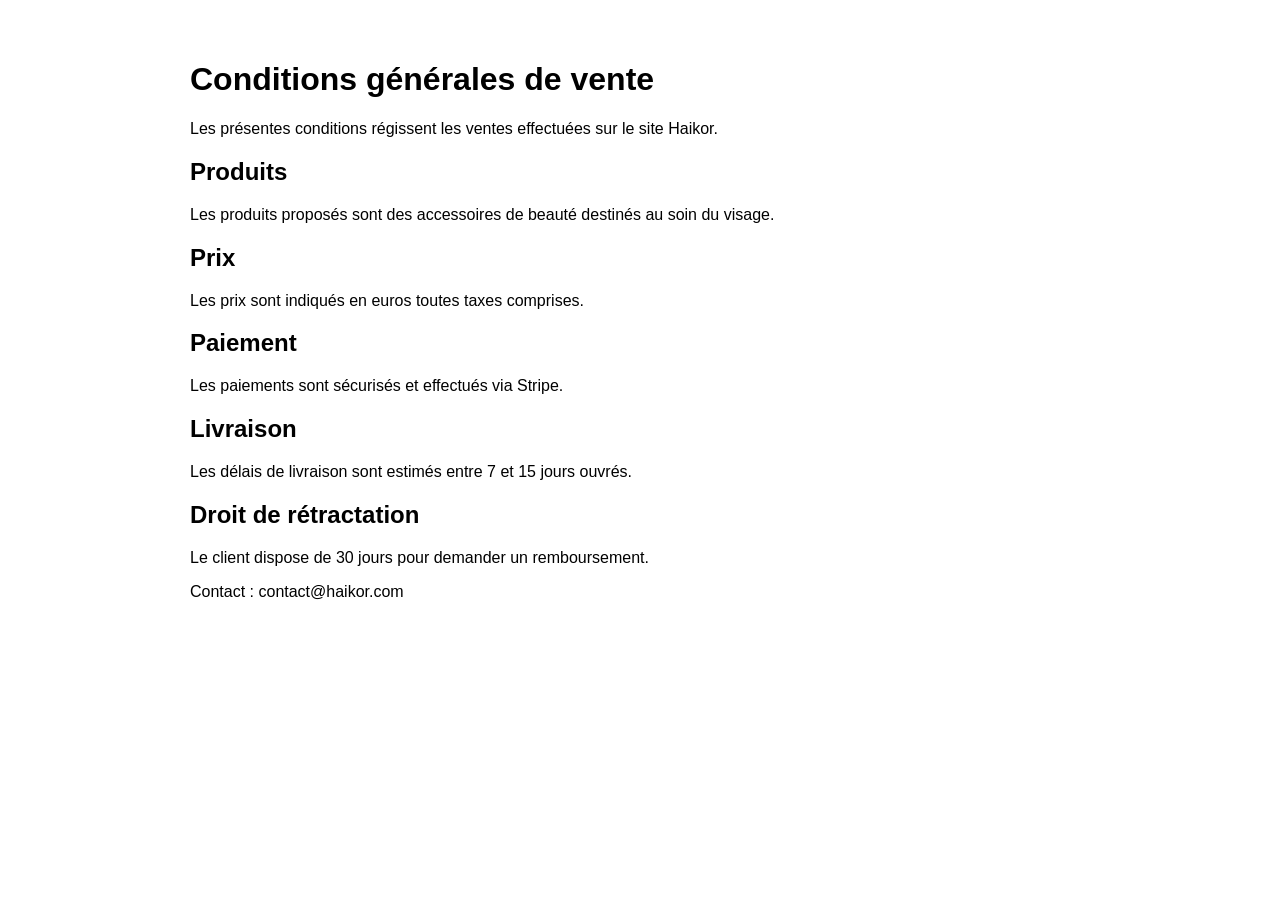
==== cgv.html @ 8d4d3db5 "Add CGV HTML file for sales conditions" ====
<!DOCTYPE html>
<html>
<head>
<title>Conditions générales de vente - Haikor</title>
<meta charset="UTF-8">
</head>

<body style="font-family:Arial;padding:40px;max-width:900px;margin:auto;">

<h1>Conditions générales de vente</h1>

<p>Les présentes conditions régissent les ventes effectuées sur le site Haikor.</p>

<h2>Produits</h2>
<p>Les produits proposés sont des accessoires de beauté destinés au soin du visage.</p>

<h2>Prix</h2>
<p>Les prix sont indiqués en euros toutes taxes comprises.</p>

<h2>Paiement</h2>
<p>Les paiements sont sécurisés et effectués via Stripe.</p>

<h2>Livraison</h2>
<p>Les délais de livraison sont estimés entre 7 et 15 jours ouvrés.</p>

<h2>Droit de rétractation</h2>
<p>Le client dispose de 30 jours pour demander un remboursement.</p>

<p>Contact : contact@haikor.com</p>

</body>
</html>
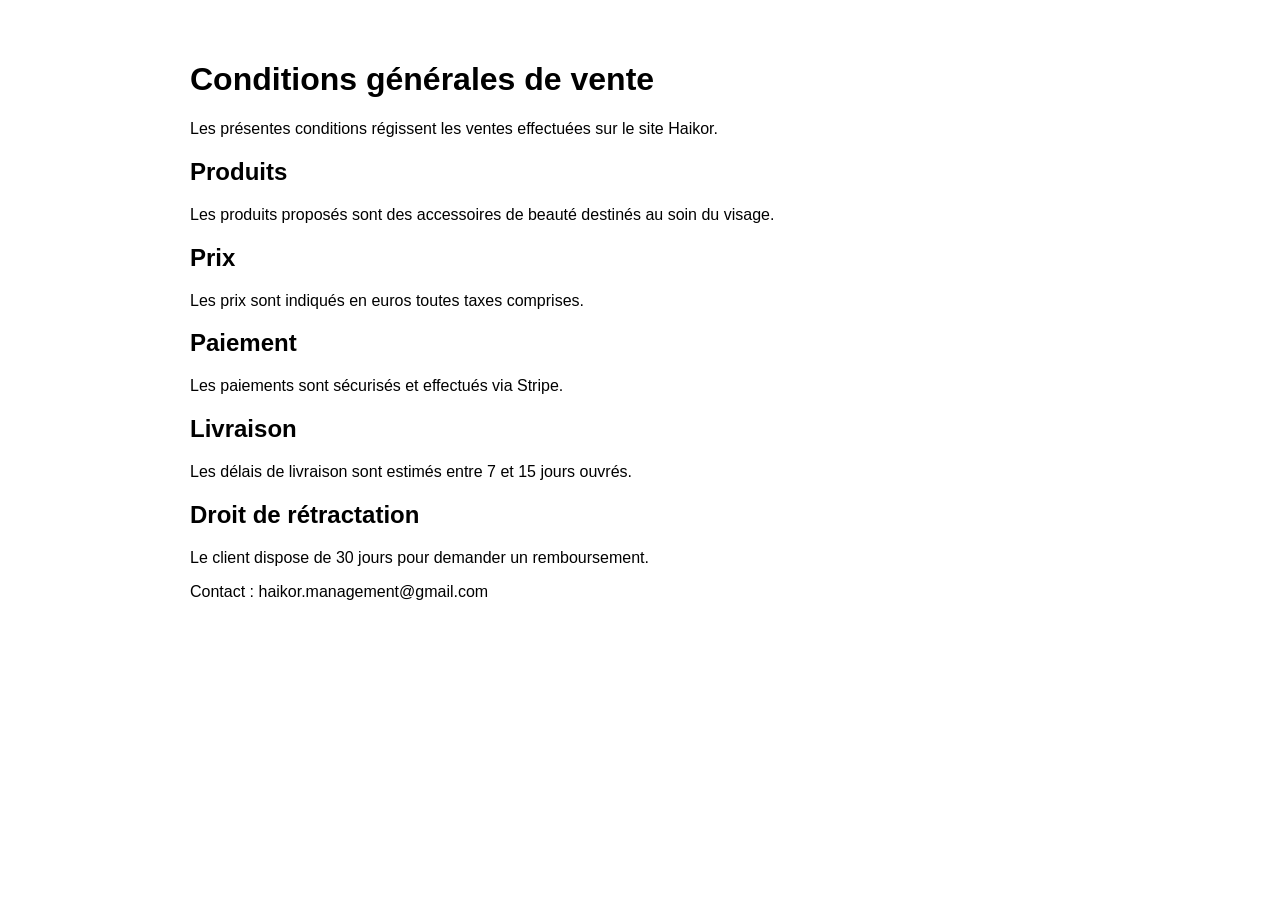
==== commit 091152d3: "Update contact email in cgv.html" ====
--- a/cgv.html
+++ b/cgv.html
@@ -26,7 +26,8 @@
 <h2>Droit de rétractation</h2>
 <p>Le client dispose de 30 jours pour demander un remboursement.</p>
 
-<p>Contact : contact@haikor.com</p>
+<p>Contact : haikor.management@gmail.com
+</p>
 
 </body>
 </html>
